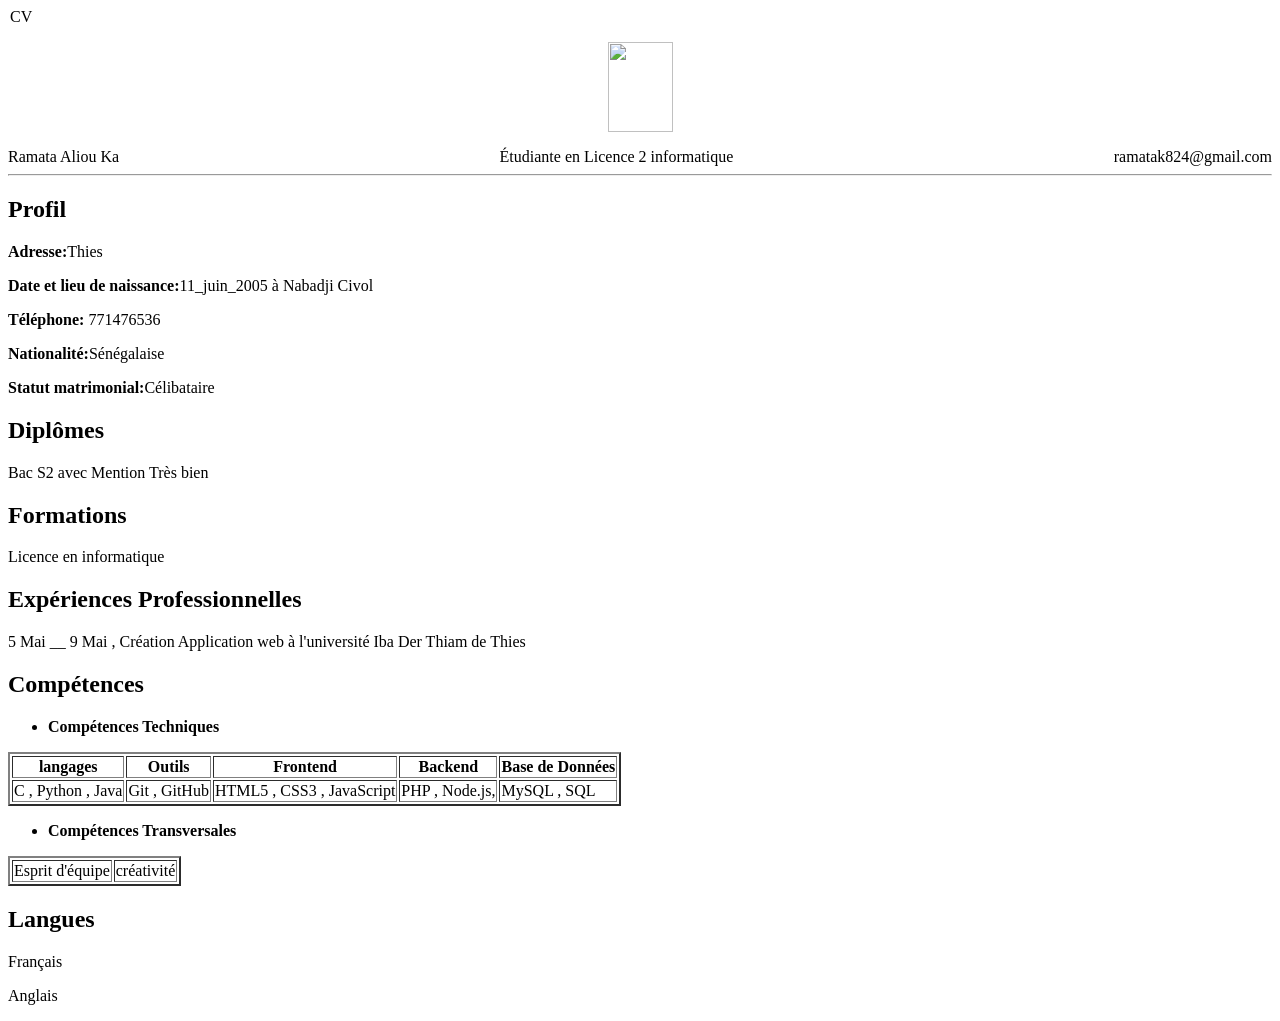
==== index.html @ a092dcf6 "Rename exocv.html to index.html" ====
<!DOCTYPE html>
<html lang="fr">
<head>
    <meta charset="UTF-8">
    <meta name="viewport" content="width=device-width, initial-scale=1.0">
    <title>Document</title>
    <link rel="stylesheet" href="../CSS/tp.css">
</head>
<body>
    
        <header>
            <legend style="margin: auto;"> CV</legend>
        <p><img src="../IMAGES/WhatsApp Image 2026-05-14 at 17.36.08.jpeg" style="display: block; margin: 0 auto;" alt="" height="90" width="65" ></p>
  <div style="display: flex; justify-content: space-between; align-items: center;">
    <span>Ramata Aliou Ka </span>
    <span>Étudiante en Licence 2 informatique</span>
    <span>ramatak824@gmail.com</span>
    </header>
    </div>
    <hr>
    <div class="bloc-section">
    <h2>Profil</h2>
    <p><b>Adresse:</b>Thies</p>
    <p><b>Date et lieu de naissance:</b>11_juin_2005 à Nabadji Civol</p>
    <p><b>Téléphone:</b> 771476536</p>
    <p><b>Nationalité:</b>Sénégalaise</p>
    <p><b>Statut matrimonial:</b>Célibataire</p>
    </div>
    <div class="bloc-section">
        <h2>Diplômes</h2>
        <p>Bac S2 avec Mention Très bien</p>
        
    </div>
        <div class="bloc-section">
      <h2>Formations</h2>
        <p>Licence en informatique</p>
       </div>
       <div class="bloc-section">
        <h2>Expériences Professionnelles</h2>
        5 Mai __ 9 Mai , Création Application web à l'université Iba Der Thiam de Thies
       </div>
       <div class="bloc-section">
        <h2>Compétences</h2>
        <ul>
            <li><b> Compétences Techniques </b></li>
        </ul>
        <table border="2">
        <tr>
            <th><b>langages</b></th>
            <th><b>Outils</b></th>
            <th><b>Frontend</b></th>
            <th>Backend</th>
            <th>Base de Données</th>
        </tr>
        <tr>
            <td>C , Python , Java</td>
            <td>Git , GitHub</td>
            <td>HTML5 , CSS3 , JavaScript  </td>
            <td>PHP , Node.js,</td>
            <td>MySQL , SQL</td>
        </tr>
        </table>
        <ul>
            <li><b>Compétences Transversales</b></li>
        </ul>
        <table border="2">
            <tr>
                <td>Esprit d'équipe</td>
                <td>créativité</td>
            </tr>
        </table>
    
       </div>
       <div class="bloc-section">
        <h2>Langues</h2>
        <p>Français</p>
        <p>Anglais</p>
       </div>
       
</body>
</html>
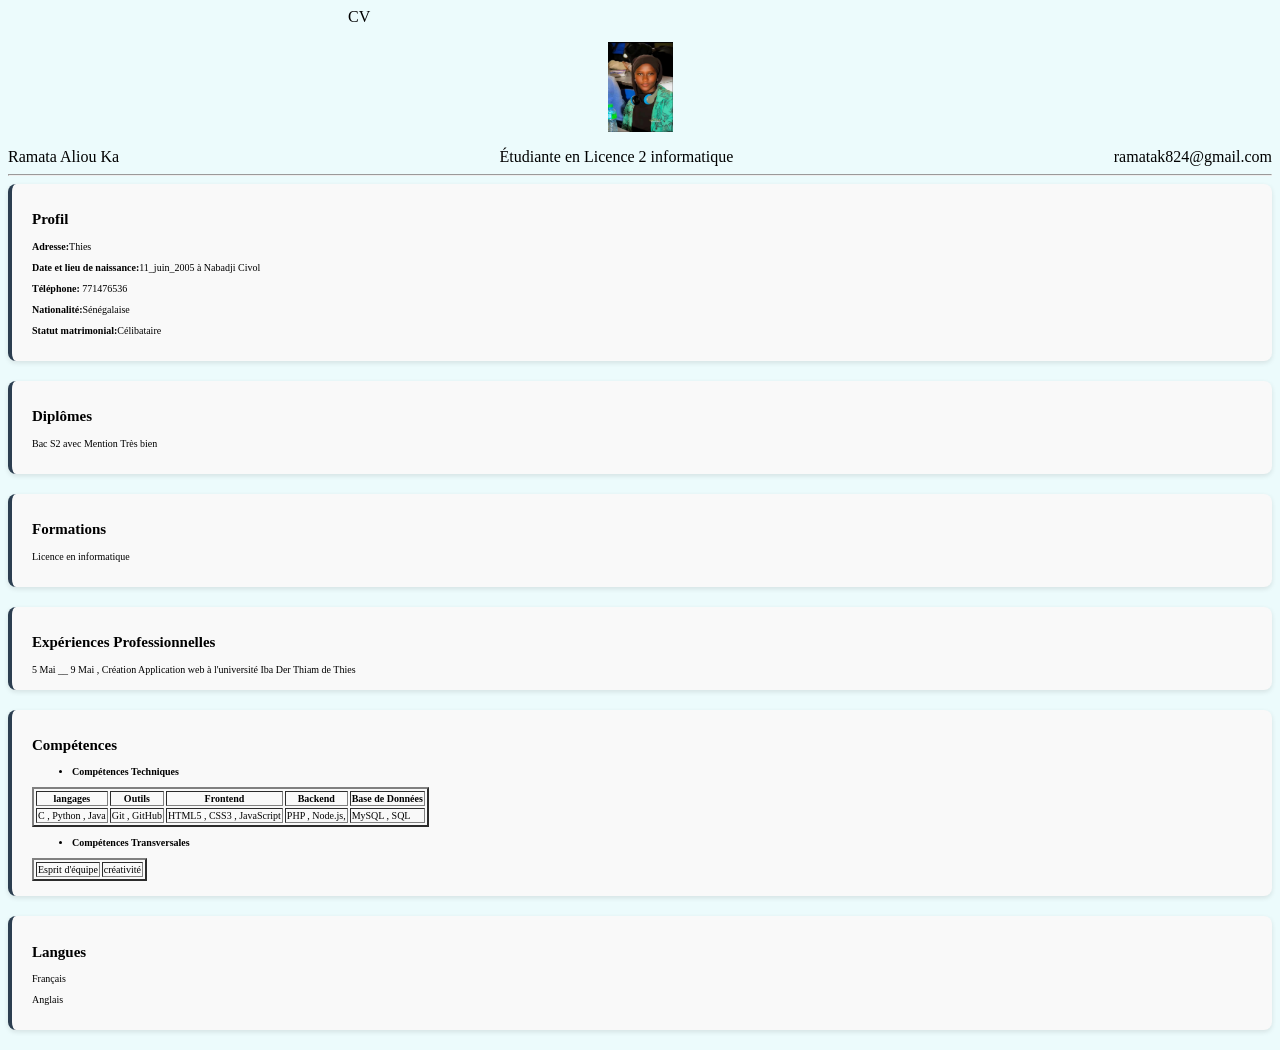
==== commit 193cd2a1: "Update index.html" ====
--- a/index.html
+++ b/index.html
@@ -1,16 +1,16 @@
 <!DOCTYPE html>
-<html lang="fr">
+<html lang="en">
 <head>
     <meta charset="UTF-8">
     <meta name="viewport" content="width=device-width, initial-scale=1.0">
     <title>Document</title>
-    <link rel="stylesheet" href="../CSS/tp.css">
+    <link rel="stylesheet" href="tp.css">
 </head>
 <body>
     
         <header>
             <legend style="margin: auto;"> CV</legend>
-        <p><img src="../IMAGES/WhatsApp Image 2026-05-14 at 17.36.08.jpeg" style="display: block; margin: 0 auto;" alt="" height="90" width="65" ></p>
+        <p><img src="maphoto.jpeg" style="display: block; margin: 0 auto;" alt="" height="90" width="65" ></p>
   <div style="display: flex; justify-content: space-between; align-items: center;">
     <span>Ramata Aliou Ka </span>
     <span>Étudiante en Licence 2 informatique</span>
--- a/tp.css
+++ b/tp.css
@@ -0,0 +1,22 @@
+body{
+    background-color: rgba(215, 247, 250, 0.475);
+}
+.bloc-section{
+    background-color: #f9f9f9;
+    border-left: 4px solid #2c3e50;
+    padding: 15px 20px;
+    margin-bottom: 20px;
+    border-radius: 8px;
+    box-shadow: 0 2px 5px rgba(0, 0, 0, 0.1);
+    font-size:10px;
+
+}
+legend {
+    margin-left: auto;
+    margin-right: auto;
+    padding: 0 340px; /* Optionnel : ajoute un peu d'espace autour du texte sur la ligne */
+    align-items: center;
+}
+header{
+    font-size:medium;
+}
